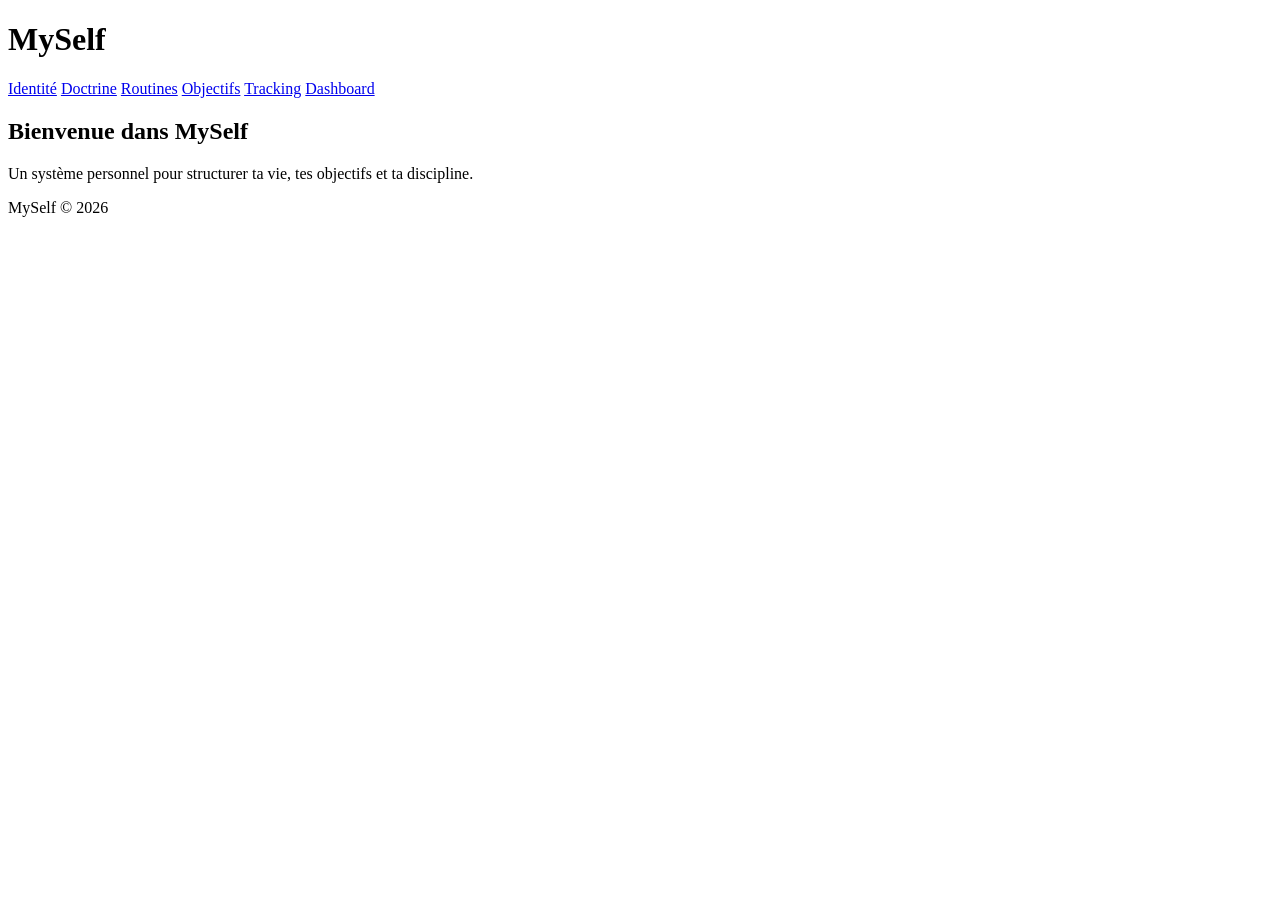
==== website/index.html @ 585bc2f1 "Add initial HTML structure for MySelf dashboard" ====
<!DOCTYPE html>
<html lang="fr">
<head>
    <meta charset="UTF-8">
    <title>MySelf — Dashboard</title>
    <link rel="stylesheet" href="style.css">
</head>
<body>
<header>
    <h1>MySelf</h1>
    <nav>
        <a href="pages/identity.html">Identité</a>
        <a href="pages/doctrine.html">Doctrine</a>
        <a href="pages/routines.html">Routines</a>
        <a href="pages/goals.html">Objectifs</a>
        <a href="pages/tracking.html">Tracking</a>
        <a href="pages/dashboard.html">Dashboard</a>
    </nav>
</header>

<main>
    <h2>Bienvenue dans MySelf</h2>
    <p>Un système personnel pour structurer ta vie, tes objectifs et ta discipline.</p>
</main>

<footer>
    <p>MySelf © 2026</p>
</footer>
</body>
</html>
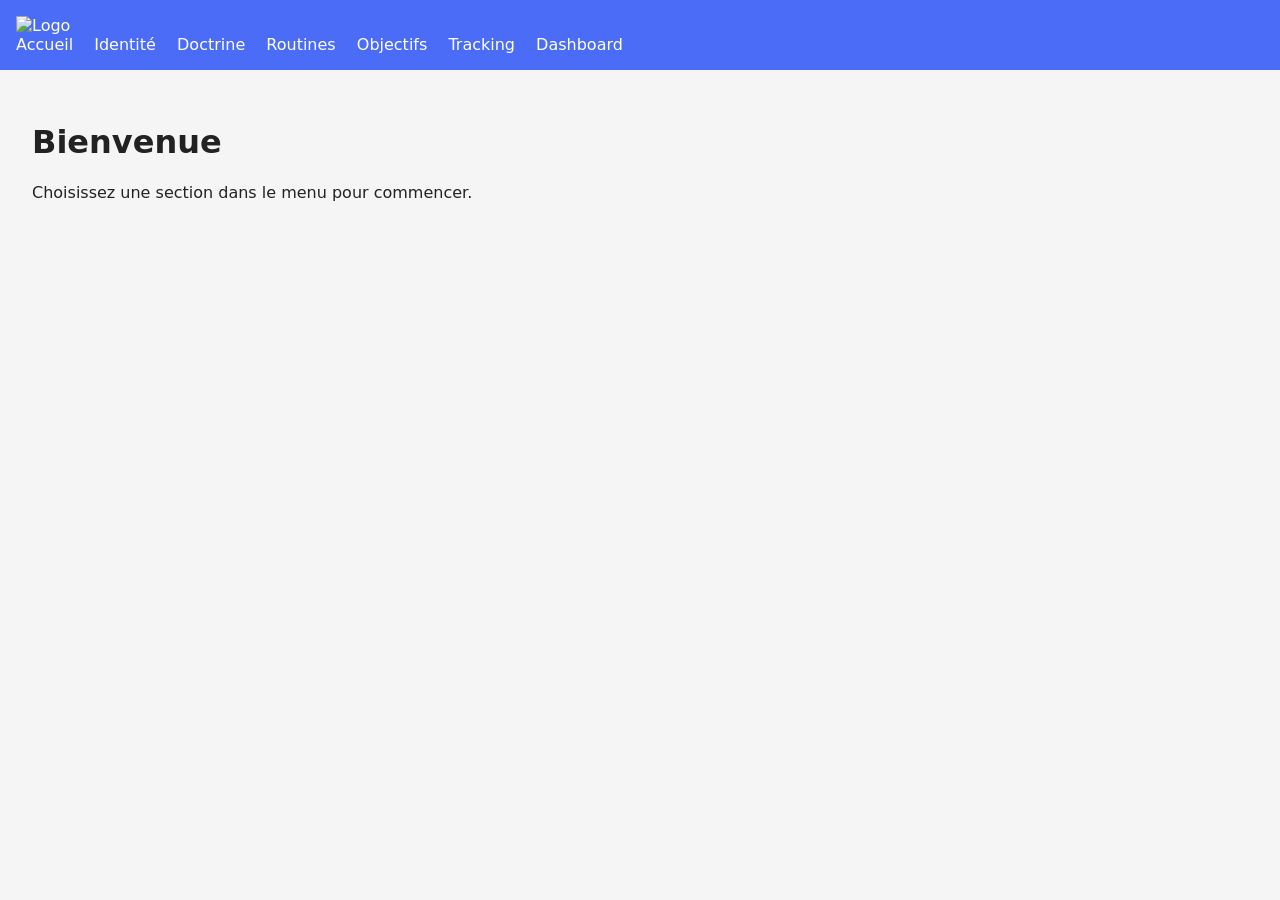
==== commit cbe9f2c9: "Update index.html" ====
--- a/website/index.html
+++ b/website/index.html
@@ -2,13 +2,16 @@
 <html lang="fr">
 <head>
     <meta charset="UTF-8">
-    <title>MySelf — Dashboard</title>
+    <meta name="viewport" content="width=device-width, initial-scale=1.0">
+    <title>Dashboard – Website</title>
     <link rel="stylesheet" href="style.css">
 </head>
 <body>
+
 <header>
-    <h1>MySelf</h1>
+    <img src="assets/logo.svg" alt="Logo" class="logo">
     <nav>
+        <a href="index.html">Accueil</a>
         <a href="pages/identity.html">Identité</a>
         <a href="pages/doctrine.html">Doctrine</a>
         <a href="pages/routines.html">Routines</a>
@@ -19,12 +22,10 @@
 </header>
 
 <main>
-    <h2>Bienvenue dans MySelf</h2>
-    <p>Un système personnel pour structurer ta vie, tes objectifs et ta discipline.</p>
+    <h1>Bienvenue</h1>
+    <p>Choisissez une section dans le menu pour commencer.</p>
 </main>
 
-<footer>
-    <p>MySelf © 2026</p>
-</footer>
+<script src="script.js"></script>
 </body>
 </html>
--- a/website/style.css
+++ b/website/style.css
@@ -0,0 +1,29 @@
+:root {
+    --bg: #f5f5f5;
+    --text: #222;
+    --accent: #4a6cf7;
+}
+
+body {
+    margin: 0;
+    padding: 0;
+    background: var(--bg);
+    color: var(--text);
+    font-family: system-ui, sans-serif;
+}
+
+header {
+    background: var(--accent);
+    color: white;
+    padding: 1rem;
+}
+
+nav a {
+    margin-right: 1rem;
+    color: white;
+    text-decoration: none;
+}
+
+main {
+    padding: 2rem;
+}
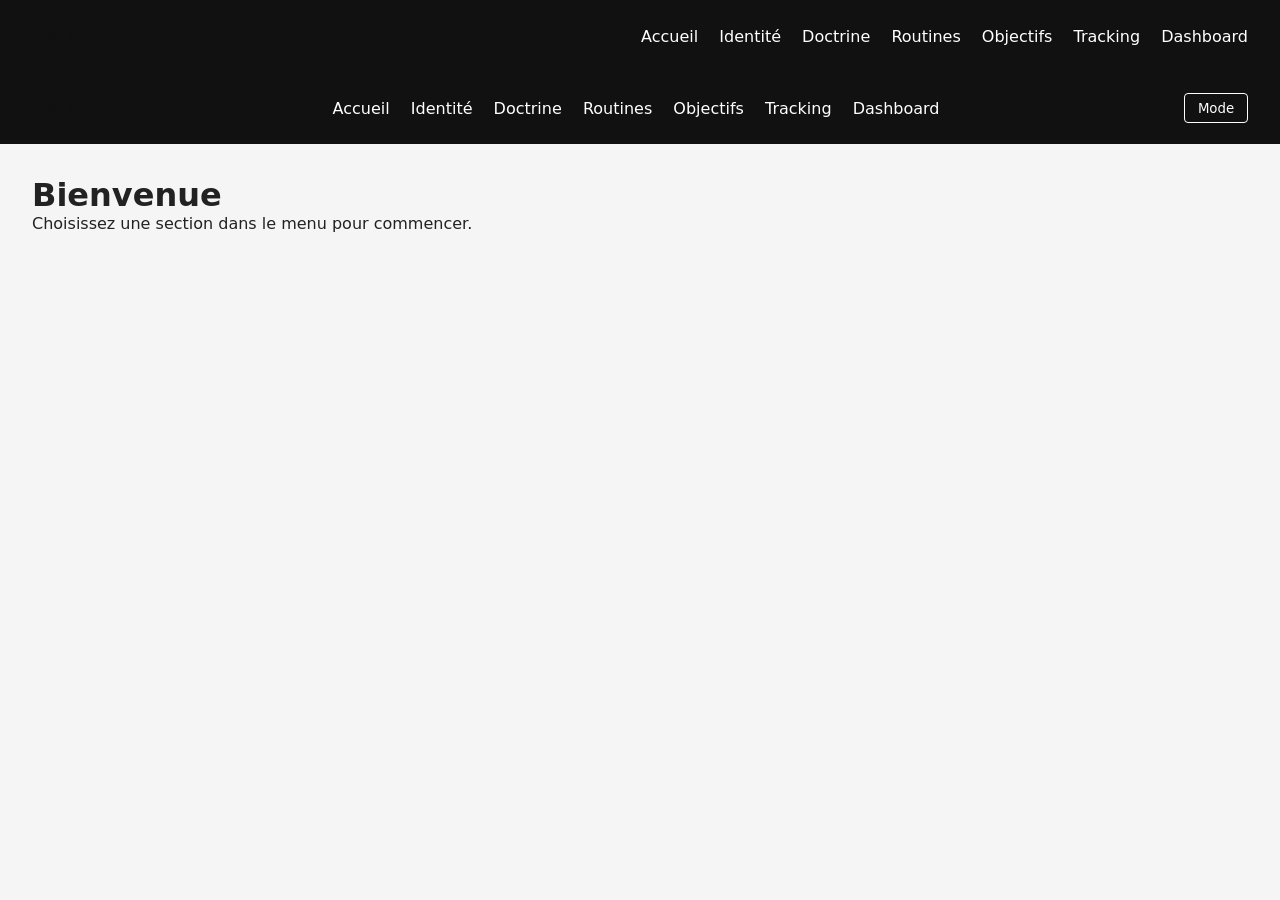
==== commit c358872f: "Update index.html" ====
--- a/website/index.html
+++ b/website/index.html
@@ -3,11 +3,12 @@
 <head>
     <meta charset="UTF-8">
     <meta name="viewport" content="width=device-width, initial-scale=1.0">
-    <title>Dashboard – Website</title>
+    <title>Accueil – Website</title>
     <link rel="stylesheet" href="style.css">
 </head>
 <body>
 
+<!-- HEADER DIRECTEMENT INCLUS (issu du 2e fichier) -->
 <header>
     <img src="assets/logo.svg" alt="Logo" class="logo">
     <nav>
@@ -21,6 +22,9 @@
     </nav>
 </header>
 
+<!-- LAYOUT DYNAMIQUE (issu du 1er fichier) -->
+<div id="layout"></div>
+
 <main>
     <h1>Bienvenue</h1>
     <p>Choisissez une section dans le menu pour commencer.</p>
--- a/website/style.css
+++ b/website/style.css
@@ -1,29 +1,73 @@
 :root {
     --bg: #f5f5f5;
     --text: #222;
-    --accent: #4a6cf7;
+    --header-bg: #111;
+    --header-text: #fff;
+    --accent: #007bff;
+}
+
+[data-theme="dark"] {
+    --bg: #111;
+    --text: #eee;
+    --header-bg: #000;
+    --header-text: #fff;
+    --accent: #4da3ff;
+}
+
+* {
+    margin: 0;
+    padding: 0;
+    box-sizing: border-box;
+    font-family: system-ui, sans-serif;
 }
 
 body {
-    margin: 0;
-    padding: 0;
     background: var(--bg);
     color: var(--text);
-    font-family: system-ui, sans-serif;
+    transition: background .3s, color .3s;
 }
 
 header {
-    background: var(--accent);
-    color: white;
-    padding: 1rem;
+    background: var(--header-bg);
+    color: var(--header-text);
+    padding: 1rem 2rem;
+    display: flex;
+    align-items: center;
+    justify-content: space-between;
+}
+
+header .logo {
+    height: 40px;
 }
 
 nav a {
-    margin-right: 1rem;
-    color: white;
+    color: var(--header-text);
+    margin-left: 1rem;
     text-decoration: none;
+    font-weight: 500;
+}
+
+nav a:hover {
+    text-decoration: underline;
 }
 
 main {
     padding: 2rem;
 }
+
+button.theme-toggle {
+    background: none;
+    border: 1px solid var(--header-text);
+    color: var(--header-text);
+    padding: .4rem .8rem;
+    border-radius: 4px;
+    cursor: pointer;
+}
+
+@media (max-width: 700px) {
+    nav {
+        display: flex;
+        flex-wrap: wrap;
+        gap: .5rem;
+    }
+}
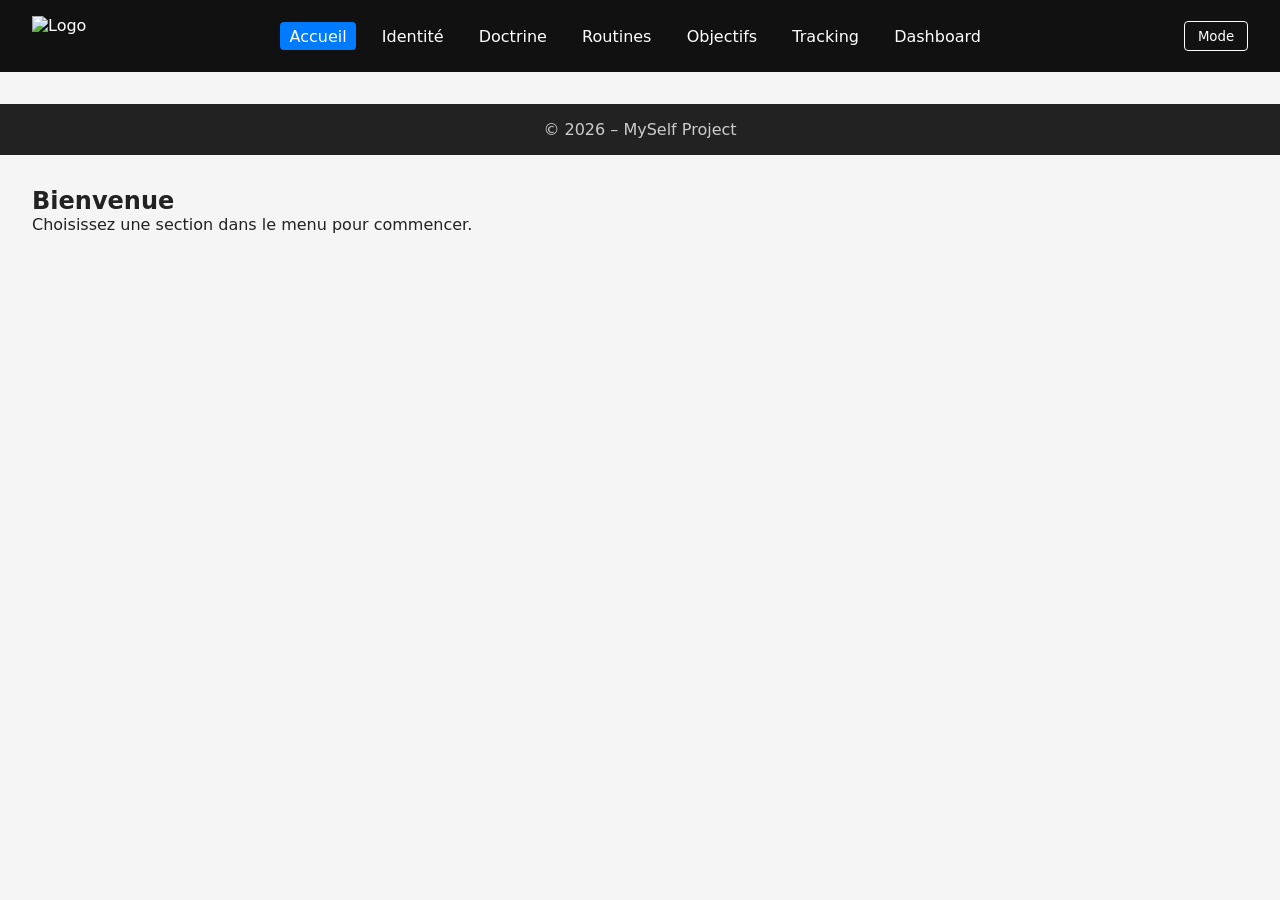
==== commit bdd96c84: "Refactor HTML structure and inject header via script" ====
--- a/website/index.html
+++ b/website/index.html
@@ -4,32 +4,31 @@
     <meta charset="UTF-8">
     <meta name="viewport" content="width=device-width, initial-scale=1.0">
     <title>Accueil – Website</title>
+
+    <!-- CSS PRINCIPAL -->
     <link rel="stylesheet" href="style.css">
 </head>
 <body>
 
-<!-- HEADER DIRECTEMENT INCLUS (issu du 2e fichier) -->
-<header>
-    <img src="assets/logo.svg" alt="Logo" class="logo">
-    <nav>
-        <a href="index.html">Accueil</a>
-        <a href="pages/identity.html">Identité</a>
-        <a href="pages/doctrine.html">Doctrine</a>
-        <a href="pages/routines.html">Routines</a>
-        <a href="pages/goals.html">Objectifs</a>
-        <a href="pages/tracking.html">Tracking</a>
-        <a href="pages/dashboard.html">Dashboard</a>
-    </nav>
-</header>
-
-<!-- LAYOUT DYNAMIQUE (issu du 1er fichier) -->
+<!-- ===========================
+     HEADER INJECTÉ PAR script.js
+=========================== -->
 <div id="layout"></div>
 
-<main>
-    <h1>Bienvenue</h1>
-    <p>Choisissez une section dans le menu pour commencer.</p>
+<!-- ===========================
+     CONTENU PRINCIPAL
+=========================== -->
+<main class="main-content">
+    <section class="hero">
+        <h1>Bienvenue</h1>
+        <p>Choisissez une section dans le menu pour commencer.</p>
+    </section>
 </main>
 
+<!-- ===========================
+     SCRIPTS
+=========================== -->
 <script src="script.js"></script>
+
 </body>
 </html>
--- a/website/style.css
+++ b/website/style.css
@@ -4,6 +4,8 @@
     --header-bg: #111;
     --header-text: #fff;
     --accent: #007bff;
+    --footer-bg: #222;
+    --footer-text: #ccc;
 }
 
 [data-theme="dark"] {
@@ -12,6 +14,8 @@
     --header-bg: #000;
     --header-text: #fff;
     --accent: #4da3ff;
+    --footer-bg: #000;
+    --footer-text: #777;
 }
 
 * {
@@ -27,6 +31,7 @@
     transition: background .3s, color .3s;
 }
 
+/* HEADER */
 header {
     background: var(--header-bg);
     color: var(--header-text);
@@ -40,21 +45,45 @@
     height: 40px;
 }
 
+nav {
+    display: flex;
+    gap: 1rem;
+}
+
 nav a {
     color: var(--header-text);
-    margin-left: 1rem;
     text-decoration: none;
     font-weight: 500;
+    padding: .3rem .6rem;
+    border-radius: 4px;
+    transition: background .2s;
 }
 
 nav a:hover {
-    text-decoration: underline;
+    background: rgba(255,255,255,0.1);
 }
 
+nav a.active {
+    background: var(--accent);
+    color: #fff;
+}
+
+/* MAIN */
 main {
     padding: 2rem;
+    min-height: 60vh;
 }
 
+/* FOOTER */
+.site-footer {
+    background: var(--footer-bg);
+    color: var(--footer-text);
+    text-align: center;
+    padding: 1rem;
+    margin-top: 2rem;
+}
+
+/* THEME BUTTON */
 button.theme-toggle {
     background: none;
     border: 1px solid var(--header-text);
@@ -64,10 +93,10 @@
     cursor: pointer;
 }
 
+/* RESPONSIVE */
 @media (max-width: 700px) {
     nav {
-        display: flex;
         flex-wrap: wrap;
-        gap: .5rem;
+        justify-content: center;
     }
 }
